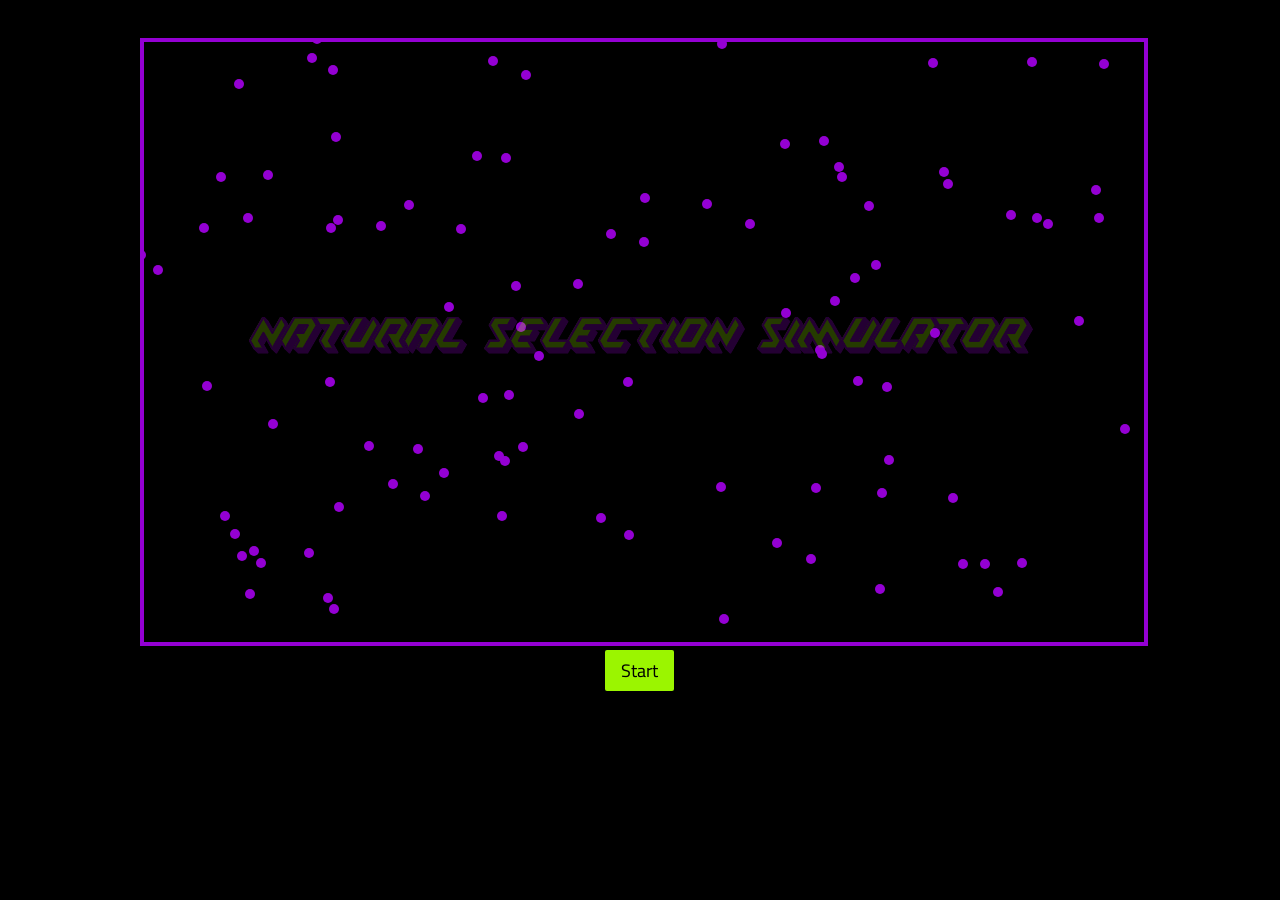
==== index.html @ 38eeb909 "finish styles.css, rename test.html" ====
<!DOCTYPE HTML>

<html lang="en">
<head>
  <meta charset="utf-8">
  <meta name="viewport" content="width=device-width, initial-scale=1">

  <title>Natural Selection Simulator</title>
  <link rel="stylesheet" href="styles.css">

  <link rel="preconnect" href="https://fonts.googleapis.com">
  <link rel="preconnect" href="https://fonts.gstatic.com" crossorigin>
  <link href="https://fonts.googleapis.com/css2?family=Cairo&family=Roboto:ital@1&display=swap" rel="stylesheet">

  <link rel="apple-touch-icon" sizes="180x180" href="images/apple-touch-icon.png">
  <link rel="icon" type="image/png" sizes="32x32" href="images/favicon-32x32.png">
  <link rel="icon" type="image/png" sizes="16x16" href="images/favicon-16x16.png">
  <link rel="manifest" href="images/site.webmanifest">
</head>

<body>
  <!-- load fonts with DOM by assigning them to an element (probably not a good practice)-->
  <span style="font-family: Roboto">.</span>
  <span style="font-family: Cairo">.</span>

  <img id="logo" src="images/natural_selection_sim_logo.png">
  <img id="press-start" src="images/press_start_text.png">
  <img id="classic-example" src="images/classic_example_final.png">
  <img id="boundary-example" src="images/boundary_example_final.png">
  <br>
  <div class="canvas-container">
    <canvas id="main-canvas" width="1000" height="600"></canvas>
    <canvas id="background-canvas" width="1000" height="600"></canvas>
  </div>
  <div class="settings-container">
    <div class="settings-form"> 
      <form id="apply-form">

        <div class="settings-grid">
          <span class="settings-header">Simulation Settings<span class="apply-help-message">Press 'Apply' to finish configuring your simulation!</span></span>

          <label class="organisms-setting-label" for="total-organisms">Initial Population Size</label>
          <input class="setting-input" id="total-organisms" type="text" value="100" autocomplete="off" maxlength="3">
          <span class="setting-caption">Number of organisms to create for first generation of simulation (&#60;1000)</span>
  
          <label class="movement-setting-label" for="move-speed">Movement Speed</label>
          <input class="setting-input" id="move-speed" type="text" value="5" autocomplete="off" maxlength="1">
          <span class="setting-caption">Relative-maximum distance an organism can travel in one movement (1-5)</span>
  
          <label class="mutation-setting-label" for="mutation-rate">Mutation Rate</label>
          <input class="setting-input" id="mutation-rate" type="text" value="3" autocomplete="off" maxlength="2">
          <span class="setting-caption">Target percentage of genes that will be mutated in offspring organisms (0-100%)</span>

          <label class="resilience-setting-label">Resilience</label>
          <input class="setting-input resilience-input" id="resilience" value="95" autocomplete="off" maxlength="3">
          <span class="setting-caption setting-caption-resilience">Percent chance an organism will survive if boundary touched (0-100%)</span>

          <label class="growth-setting-label" for="growth">Population Growth</label>
          <div class="growth-div">
            <button class="growth-toggle-btn" type="button">Constant</button>
          </div>
          <span class="setting-caption setting-caption-growth">
            'Constant' = parent organisms always reproduce offspring equal to the initial population size<br>
            'Fluctuate' = population sizes may vary from generation to generation
          </span>

          <label class="dialogue-setting-span">Dialogue</label>
          <div class="dialogue-container">
            <label class="dialogue-setting-label">
              <input id="dialogue-checkbox" type="checkbox" checked="checked">
              <span class="checkmark"></span>
            </label>
          </div>
          <span class="setting-caption">Un-check to run simulation without additional descriptions / animations</span>
        </div>
      </form>
    </div>
  </div>
  <div class="btn-container">
    <!--title screen-->
    <button class="start-btn">Start</button> 
    <!--sim type selection screen-->
    <button class="sim-type-classic">Select Classic</button>
    <button class="sim-type-boundary">Select Boundary</button>
    <!--boundary creation-->
    <button class="next-btn">Continue</button>
    <button class="save-boundaries-btn">Apply Boundary</button>
    <!--settings / skip intro-->
    <button class="setting-submit">Apply</button>
    <button class="skip-btn">Skip Introduction</button>
    <!--run/stop sim-->
    <button class="run-btn">Run Simulation</button>
    <button class="stop-btn">Stop Simulation</button>
  </div>
    <script type="module" src="modules/settings_utils.js"></script>
    <script type="module" src="modules/drawings.js"></script>
    <script type="module" src="modules/boundary_utils.js"></script>
    <script type="module" src="simulator.js"></script>
</body>

</html>
---- styles.css ----
:root {
    --darkviolet: rgba(148, 0, 211, 1);
    --mother-pink: rgba(232, 0, 118, 1);
    --father-blue: rgba(0, 146, 255, 1);
    --closest_organism_gold: rgba(255, 215, 0, 1);
    --custom-green: rgba(155, 245, 0, 1);
}

html {
    font-family: 'Cairo', 'Roboto', sans-serif;
    font-family: 'Roboto', sans-serif;
}

body {
    background: black;
}

button {
    font-family: 'Cairo';
}

#main-canvas, #background-canvas {
    border: 4px solid var(--darkviolet);
}

#main-canvas {
    background-color: transparent;
}

#background-canvas {
    position: absolute;
    top: 0;
    left: 0;
    z-index: -1;
}

/* images */
#logo, #press-start, #classic-example, #boundary-example {
    display: none;
}

/* containers */
.canvas-container, .btn-container, .settings-container {
    margin: 0 auto;
    width: 1000px;
}

.canvas-container {
    position: relative;
}

/* settings */
.settings-container {
    display: none;
    margin-bottom: .25rem;
    width: 1000px;
    height: 600px;
    border: 4px solid var(--darkviolet);
}

#apply-form {
    width: 900px;
    margin: 0 auto;
    margin-top: 25px;
}

.settings-grid {
    display: grid;
    grid-template-columns: 3fr 1fr;
    grid-template-rows: 1fr repeat(10, .7fr);
}

.settings-header {
    grid-column: 1 / 3;
    display: block;
    margin-bottom: 1.2rem;
    font-size: 30px;
    color: var(--darkviolet);
}

.apply-help-message {
    margin-left: 250px;
    color: darkviolet;
    font-size: 18px;
}

.organisms-setting-label,
.movement-setting-label,
.mutation-setting-label,
.growth-setting-label,
.resilience-setting-label,
.dialogue-setting-span {
    grid-column: 1 / 2;
    font-size: 24px;
    font-family: 'Cairo';
    color: var(--custom-green);
}

.setting-caption {
    display: block;
    color: var(--darkviolet);
    font-size: 16px;
}

.setting-caption-growth {
    font-size: 13px;
}

.dialogue-setting-span {
    display: block;
}

.dialogue-container {
    grid-column: 2 / 3;
    margin-left: 40px;
    margin-top: 1rem;
}

.setting-input {
    width: 50%;
    margin-left: auto;
    border: none;
    border-bottom: 2px solid var(--custom-green);
    text-align: right;
    font-family: 'Cairo';
    font-size: 22px;
    background-color: black;
    color: var(--custom-green);
    outline: none;
}

.growth-toggle-btn, .setting-submit {
    border-radius: 3px;
    background-color: black;
    color: var(--custom-green);
    transition: .25s;
}

.growth-div {
    position: relative;
    margin-left: auto;
}

.growth-toggle-btn {
    position: absolute;
    top: 20px;
    right: 0;
    width: 100px;
    border: 1px solid var(--custom-green);
    padding: .4rem 1rem;
    font-size: 16px;
}

.growth-toggle-btn:hover {
    border: 2px solid var(--custom-green);
    transition: .25s;
}

.setting-submit {
    display: none;
    grid-column: 2 / 3;
    margin: 0 auto;
    padding: .05rem 2rem;
    border: 2px solid var(--custom-green);
    font-size: 26px;
    transition: .25s;
}

.setting-submit:hover {
    background-color: var(--custom-green);
    color: black;
    transition: .25s;
}

/* custom checkbox */
.dialogue-setting-label {
    display: block;
    position: relative;
    padding-left: 35px;
    margin-bottom: 12px;
    cursor: pointer;
    font-size: 22px;
    -webkit-user-select: none;
    -moz-user-select: none;
    -ms-user-select: none;
    user-select: none;
  }
  
  /* hide browser default checkbox */
  .dialogue-setting-label input {
    position: absolute;
    opacity: 0;
    cursor: pointer;
    height: 0;
    width: 0;
  }
  
  /* create a custom checkbox */
  .checkmark {
    position: absolute;
    top: 0;
    right: 28px;
    height: 40px;
    width: 40px;
    border: 1px solid var(--custom-green);
    border-radius: 4px;
    background-color: black;
  }
  
  /* on mouse-over, add darkgray background color */
  .dialogue-setting-label:hover input ~ .checkmark {
    background-color: #222;
  }
  
  /* When the checkbox is checked, add black background */
  .dialogue-setting-label input:checked ~ .checkmark {
    background-color: black;
  }
  
  /* checkmark/indicator (hidden when not checked) */
  .checkmark:after {
    content: "";
    position: absolute;
    display: none;
  }
  
  /* show checkmark when checked */
  .dialogue-setting-label input:checked ~ .checkmark:after {
    display: block;
  }
  
  /* checkmark/indicator */
  .dialogue-setting-label .checkmark:after {
    left: 12px;
    top: 5px;
    width: 10px;
    height: 20px;
    border: solid var(--custom-green);
    border-width: 0 6px 6px 0;
    -webkit-transform: rotate(45deg);
    -ms-transform: rotate(45deg);
    transform: rotate(45deg);
  }
/* end custom checkbox */

/* buttons */
.btn-container {
    display: grid;
    grid-template-columns: 1fr 1fr 1fr;
}

.start-btn, .sim-type-classic,
.sim-type-boundary, .run-btn,
.stop-btn, .sim-type-classic,
.sim-type-boundary, .next-btn,
.save-boundaries-btn {
    padding: .25rem 1rem;
    border: none;
    border-radius: 2px;
    font-size: 18px;
    transition: .25s;
}

.start-btn {
    grid-column: 2 / 3;
    margin: 0 auto;
    background-color: var(--custom-green);
}

.start-btn:hover {
    background-color: var(--darkviolet);
    color: var(--custom-green);
    transition: .5s;
}

.sim-type-classic, .sim-type-boundary {
    display: none;
    width: 50%;
    background-color: var(--darkviolet);
    color: var(--custom-green);
    transition: .25s;
}

.sim-type-classic {
    grid-column: 1 / 2;
    margin-right: .5rem;
    justify-self: end;
}   

.sim-type-boundary {
    grid-column: 3 / 4;
    margin-left: .5rem;
    justify-self: start;
}

.run-btn {
    display: none;
    grid-column: 2 / 3;
    margin: 0 auto;
    background-color: var(--custom-green);
}

.run-btn:hover {
    background-color: var(--darkviolet);
    color: var(--custom-green);
    transition: .5s;
}

.stop-btn {
    display: none;
    grid-column: 1 / 2;
    grid-row: 1 / 2;
    margin-right: auto;
    background-color: var(--darkviolet);
}

.stop-btn:hover {
    background-color: var(--mother-pink);
    transition: .5s;
}

.next-btn {
    display: none;
    grid-column: 2 / 3;
    background-color: rgba(148, 0, 211, 1);
    color: rgba(155, 245, 0, 1);
}

.next-btn:hover {
    background-color: rgba(155, 245, 0, 1);
    color: black;
}

.save-boundaries-btn {
    display: none;
    grid-column: 2 / 3;
    border: none;
    background-color: var(--custom-green);
    font-size: 20px;
    transition: .25s;
}

.save-boundaries-btn:hover {
    background-color: var(--darkviolet);
    color: var(--custom-green);
    transition: .25s;
}

.skip-btn {
    display: none;
    grid-column: 2 / 3;
    border: none;
    border-radius: 2px;
    background-color: var(--darkviolet);
    transition: .25s;
    font-size: 18px;
}

.skip-btn:hover {
    color: var(--custom-green);
    transition: .25s;
}
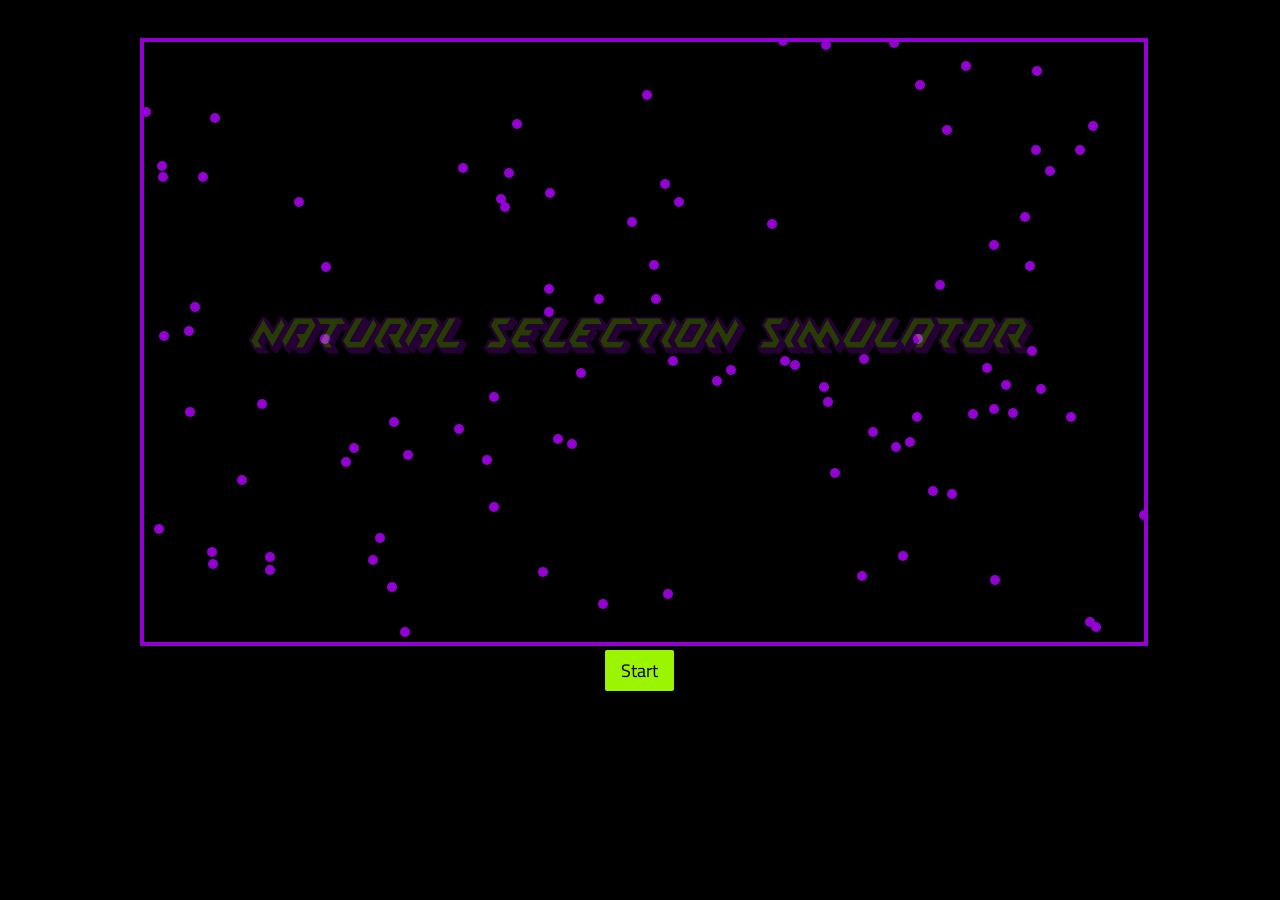
==== commit de0aaabe: "create module boundary_drawings to organize drawing functions and increase readability" ====
--- a/index.html
+++ b/index.html
@@ -94,6 +94,7 @@
   </div>
     <script type="module" src="modules/settings_utils.js"></script>
     <script type="module" src="modules/drawings.js"></script>
+    <script type="module" src="modules/boundary_drawings.js"></script>
     <script type="module" src="modules/boundary_utils.js"></script>
     <script type="module" src="simulator.js"></script>
 </body>
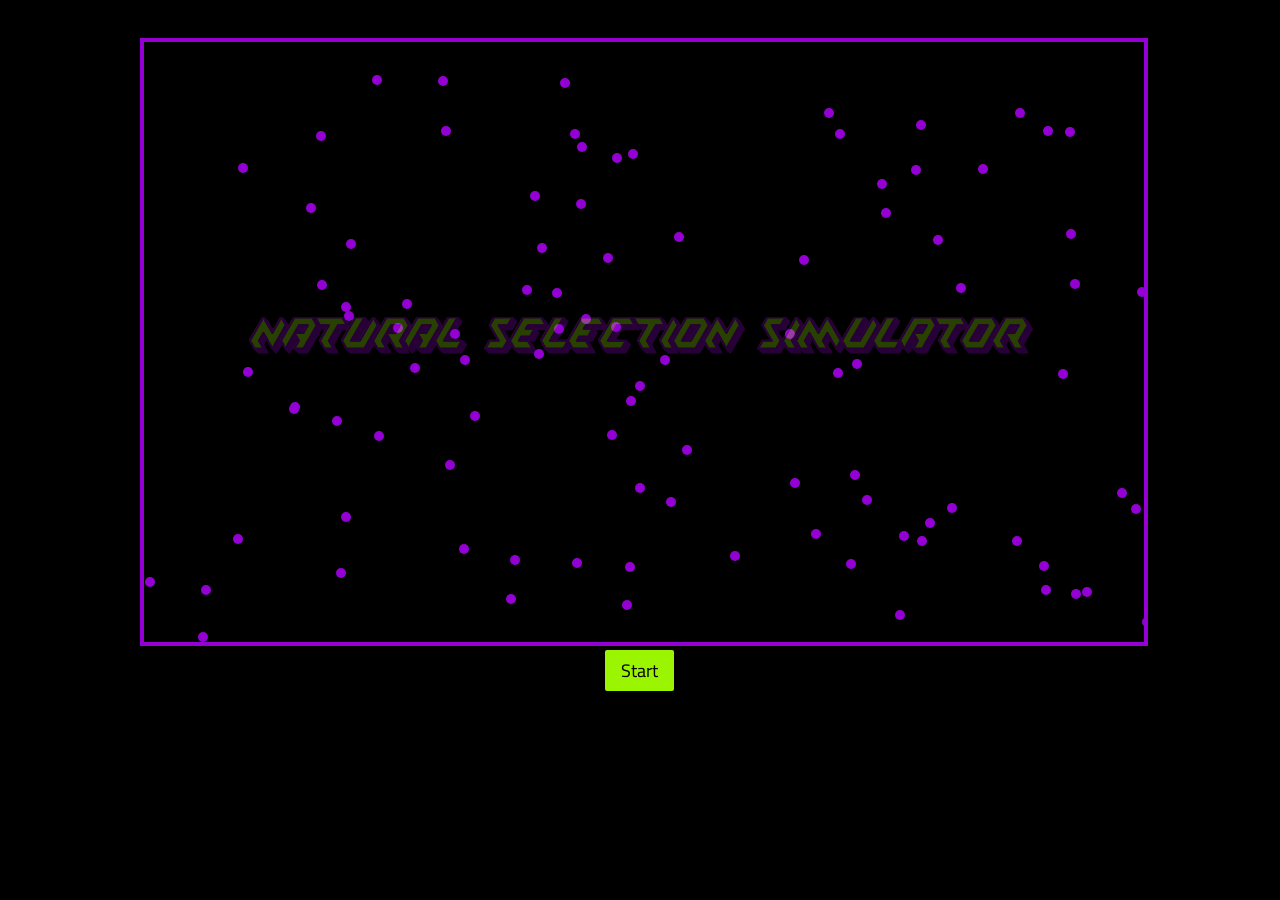
==== commit 8e47ecf5: "finish settings_utils.js, allow float for mutation rate setting" ====
--- a/index.html
+++ b/index.html
@@ -48,7 +48,7 @@
           <span class="setting-caption">Relative-maximum distance an organism can travel in one movement (1-5)</span>
   
           <label class="mutation-setting-label" for="mutation-rate">Mutation Rate</label>
-          <input class="setting-input" id="mutation-rate" type="text" value="3" autocomplete="off" maxlength="2">
+          <input class="setting-input" id="mutation-rate" type="text" value="3.0" autocomplete="off" maxlength="3">
           <span class="setting-caption">Target percentage of genes that will be mutated in offspring organisms (0-100%)</span>
 
           <label class="resilience-setting-label">Resilience</label>
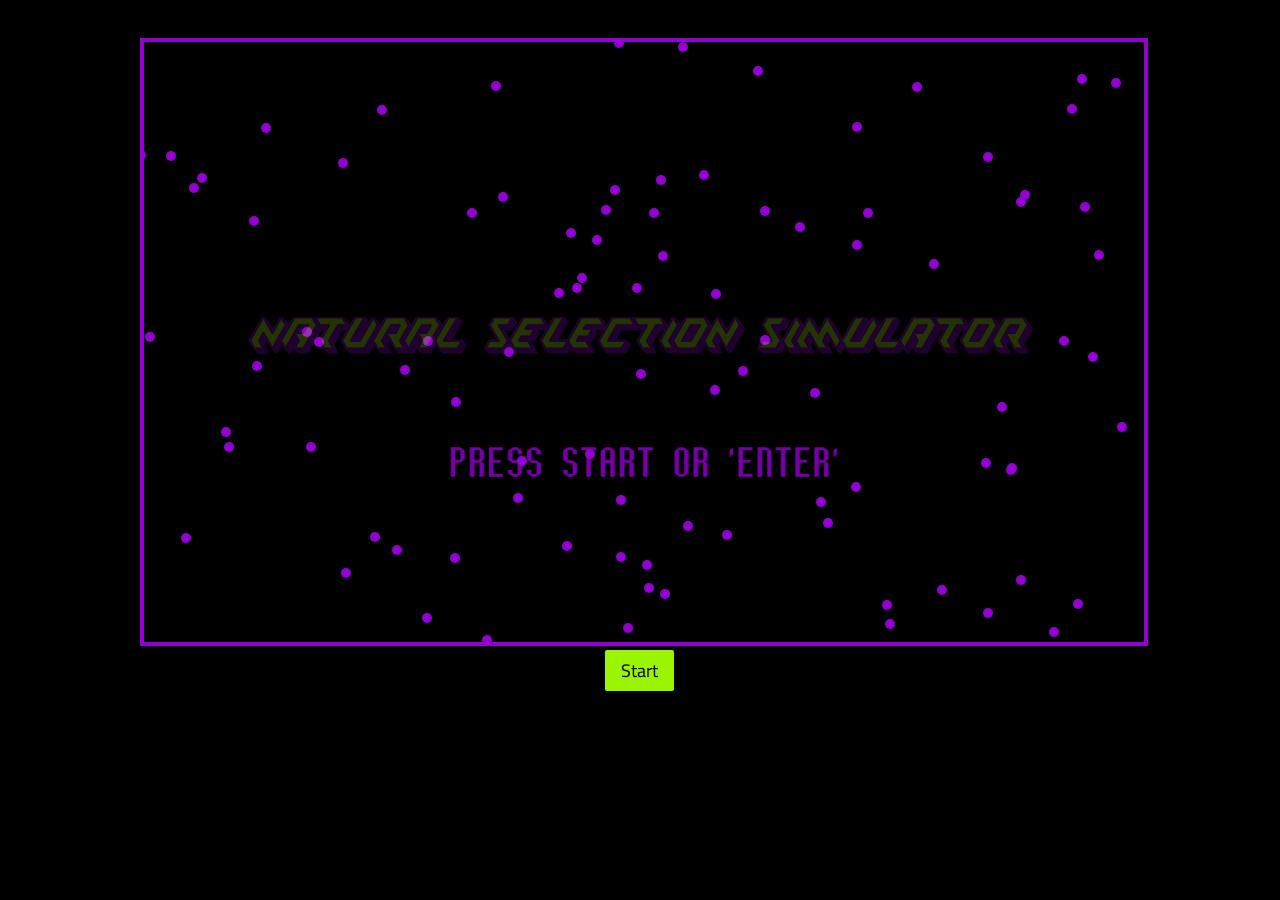
==== commit 1e566ff5: "tweak settings to be blank until submitted by user, don't allow movement speed of 1 anymore (too slo" ====
--- a/index.html
+++ b/index.html
@@ -44,7 +44,7 @@
           <span class="setting-caption">Number of organisms to create for first generation of simulation (&#60;1000)</span>
   
           <label class="movement-setting-label" for="move-speed">Movement Speed</label>
-          <input class="setting-input" id="move-speed" type="text" value="5" autocomplete="off" maxlength="1">
+          <input class="setting-input" id="move-speed" type="text" value="4" autocomplete="off" maxlength="1">
           <span class="setting-caption">Relative-maximum distance an organism can travel in one movement (1-5)</span>
   
           <label class="mutation-setting-label" for="mutation-rate">Mutation Rate</label>
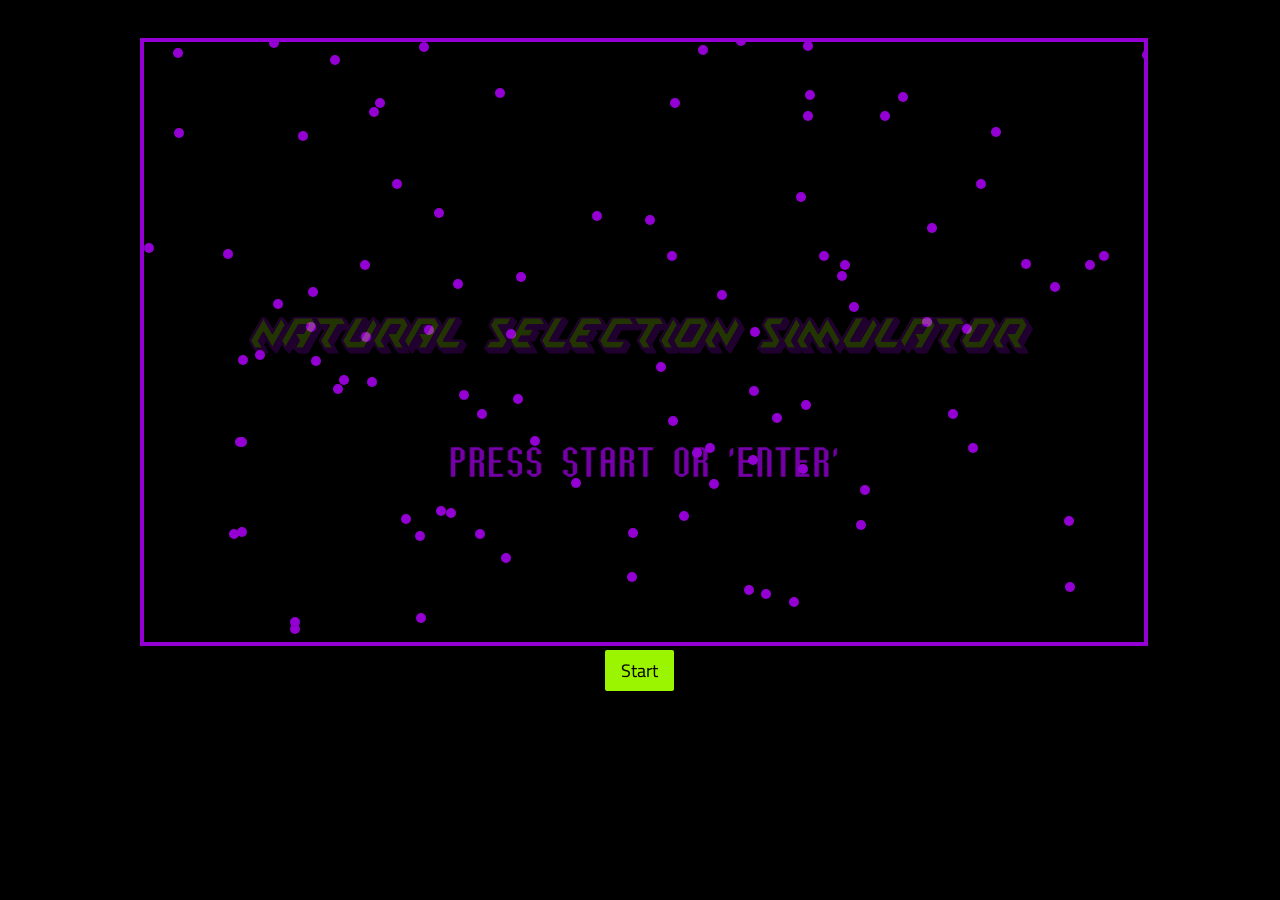
==== commit b858bdfd: "improve UX for settings, make more intuitive to user" ====
--- a/index.html
+++ b/index.html
@@ -47,11 +47,11 @@
           <input class="setting-input" id="move-speed" type="text" value="4" autocomplete="off" maxlength="1">
           <span class="setting-caption">Relative-maximum distance an organism can travel in one movement (1-5)</span>
   
-          <label class="mutation-setting-label" for="mutation-rate">Mutation Rate</label>
-          <input class="setting-input" id="mutation-rate" type="text" value="3.0" autocomplete="off" maxlength="3">
-          <span class="setting-caption">Target percentage of genes that will be mutated in offspring organisms (0-100%)</span>
+          <label class="mutation-setting-label" for="mutation-rate">Mutation Rate %</label>
+          <input class="setting-input" id="mutation-rate" type="text" value="3.00" autocomplete="off" maxlength="4">
+          <span class="setting-caption">Target percentage of genes to be mutated in offspring organisms (recommended: 2.0 - 4.0%)</span>
 
-          <label class="resilience-setting-label">Resilience</label>
+          <label class="resilience-setting-label">Resilience %</label>
           <input class="setting-input resilience-input" id="resilience" value="95" autocomplete="off" maxlength="3">
           <span class="setting-caption setting-caption-resilience">Percent chance an organism will survive if boundary touched (0-100%)</span>
 
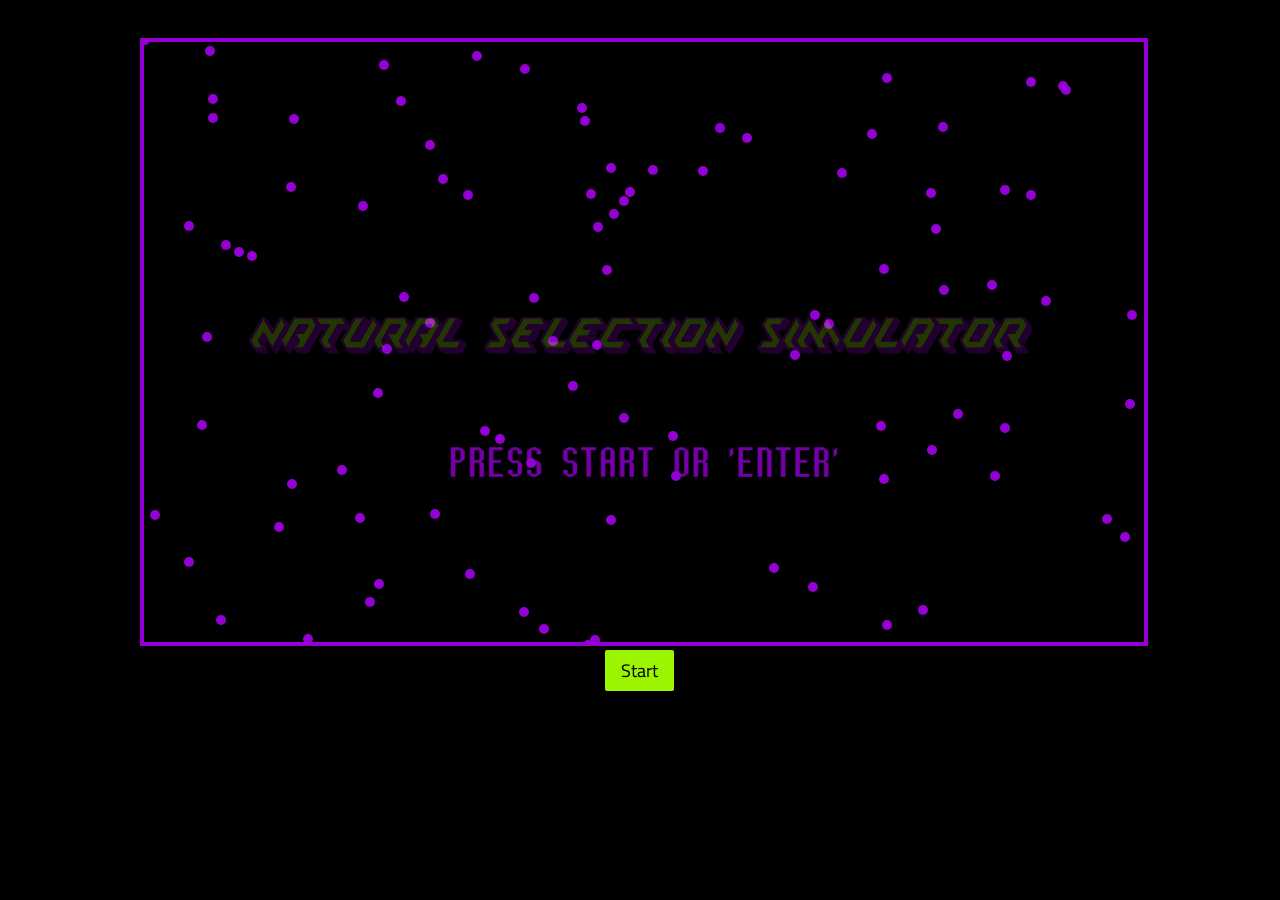
==== commit dd2858cc: "move favicon contents to own directory in images" ====
--- a/index.html
+++ b/index.html
@@ -12,10 +12,10 @@
   <link rel="preconnect" href="https://fonts.gstatic.com" crossorigin>
   <link href="https://fonts.googleapis.com/css2?family=Cairo&family=Roboto:ital@1&display=swap" rel="stylesheet">
 
-  <link rel="apple-touch-icon" sizes="180x180" href="images/apple-touch-icon.png">
-  <link rel="icon" type="image/png" sizes="32x32" href="images/favicon-32x32.png">
-  <link rel="icon" type="image/png" sizes="16x16" href="images/favicon-16x16.png">
-  <link rel="manifest" href="images/site.webmanifest">
+  <link rel="apple-touch-icon" sizes="180x180" href="images/favicon/apple-touch-icon.png">
+  <link rel="icon" type="image/png" sizes="32x32" href="images/favicon/favicon-32x32.png">
+  <link rel="icon" type="image/png" sizes="16x16" href="images/favicon/favicon-16x16.png">
+  <link rel="manifest" href="images/favicon/site.webmanifest">
 </head>
 
 <body>
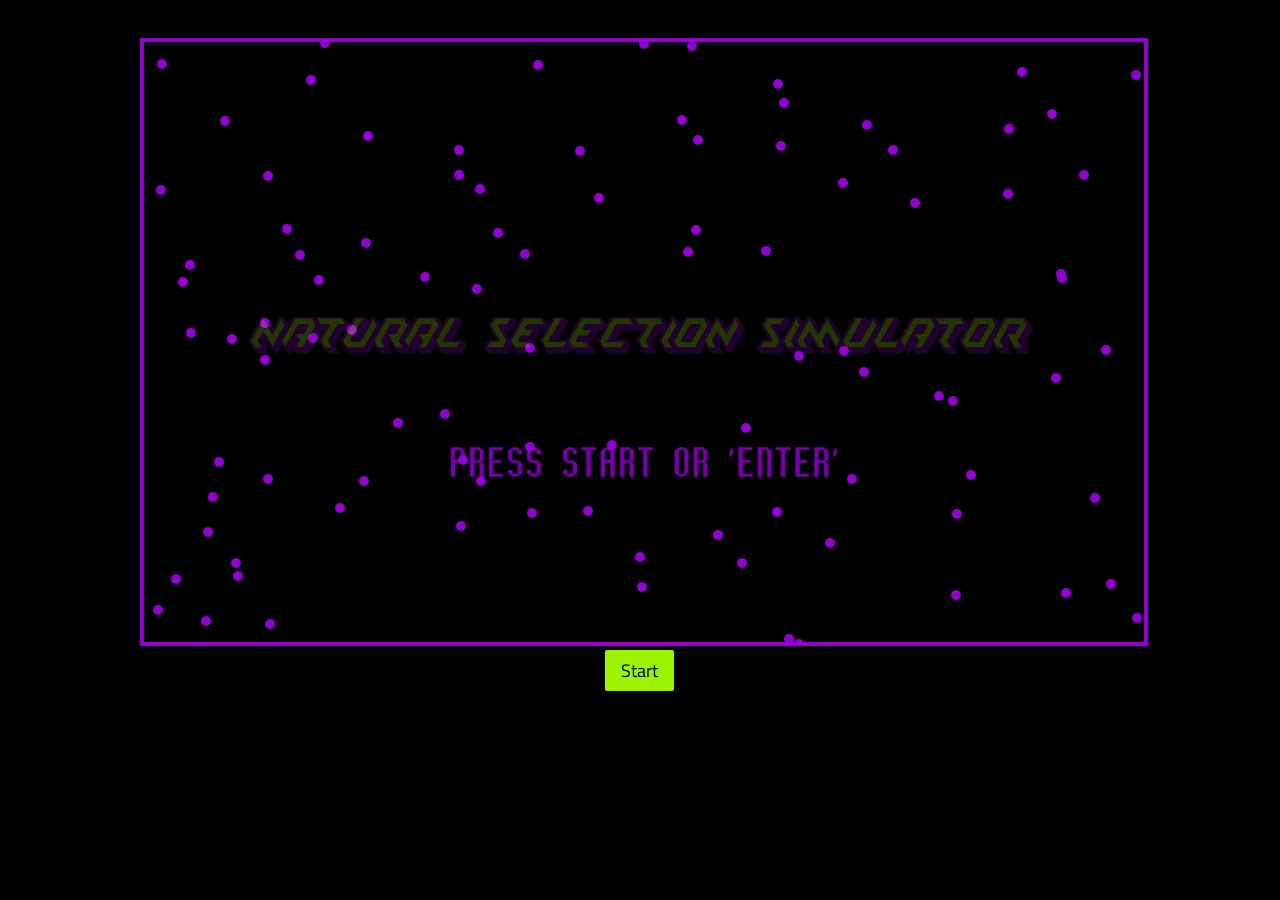
==== commit bc08c427: "all files finalized" ====
--- a/index.html
+++ b/index.html
@@ -19,7 +19,6 @@
 </head>
 
 <body>
-  <!-- load fonts with DOM by assigning them to an element (probably not a good practice)-->
   <span style="font-family: Roboto">.</span>
   <span style="font-family: Cairo">.</span>
 
@@ -99,4 +98,4 @@
     <script type="module" src="simulator.js"></script>
 </body>
 
-</html>
+</html>
